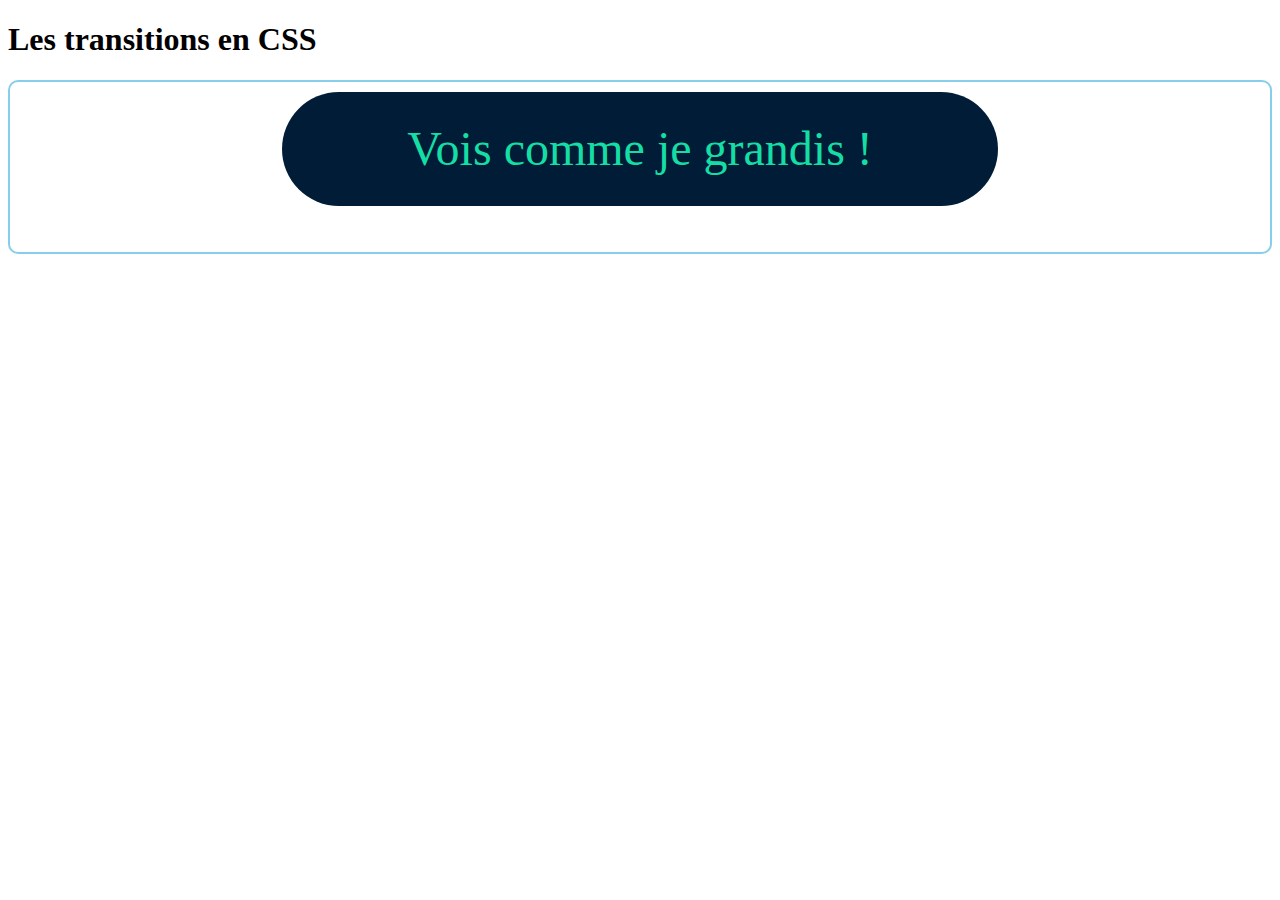
==== Transitions/index.html @ 415d6678 "Exemple de transition sur le survol" ====
<!DOCTYPE html>
<html lang="en">
<head>
    <meta charset="UTF-8">
    <meta name="viewport" content="width=device-width, initial-scale=1.0">
    <title>Transitions en CSS</title>
    <link rel="stylesheet" href="style.css"> <!-- lien vers le fichier CSS de styles -->      
</head>
<body>
    <header>
        <h1>Les transitions en CSS</h1>
    </header>  
    

    <div class="container">
        <div class="btn">
            Vois comme je grandis !
        </div>
    </div>

</body>
</html>
---- Transitions/style.css ----
.container {
    border: 2px solid skyblue;
    border-radius: 10px;
    padding: 10px;
    margin-top: 20px;
    min-height: 150px;
    display: flex;
    justify-content: center; 
}

.btn {
    width: 50%;
    height: 80%;
    display: flex; /* dans chrome il y a un outil graphique pour paramétrer le display flex (très pratique) */
    justify-content: center; 
    background: #011c37;
    color: #15DEA5;
    font-size: 3rem;
    cursor: pointer;
    padding: 1.85rem 3rem;
    border-radius: 10rem;
    transition-property: transform;
    transition-duration: 0.2s;
    &:hover {
        transform: scale(1.15);
    }
}
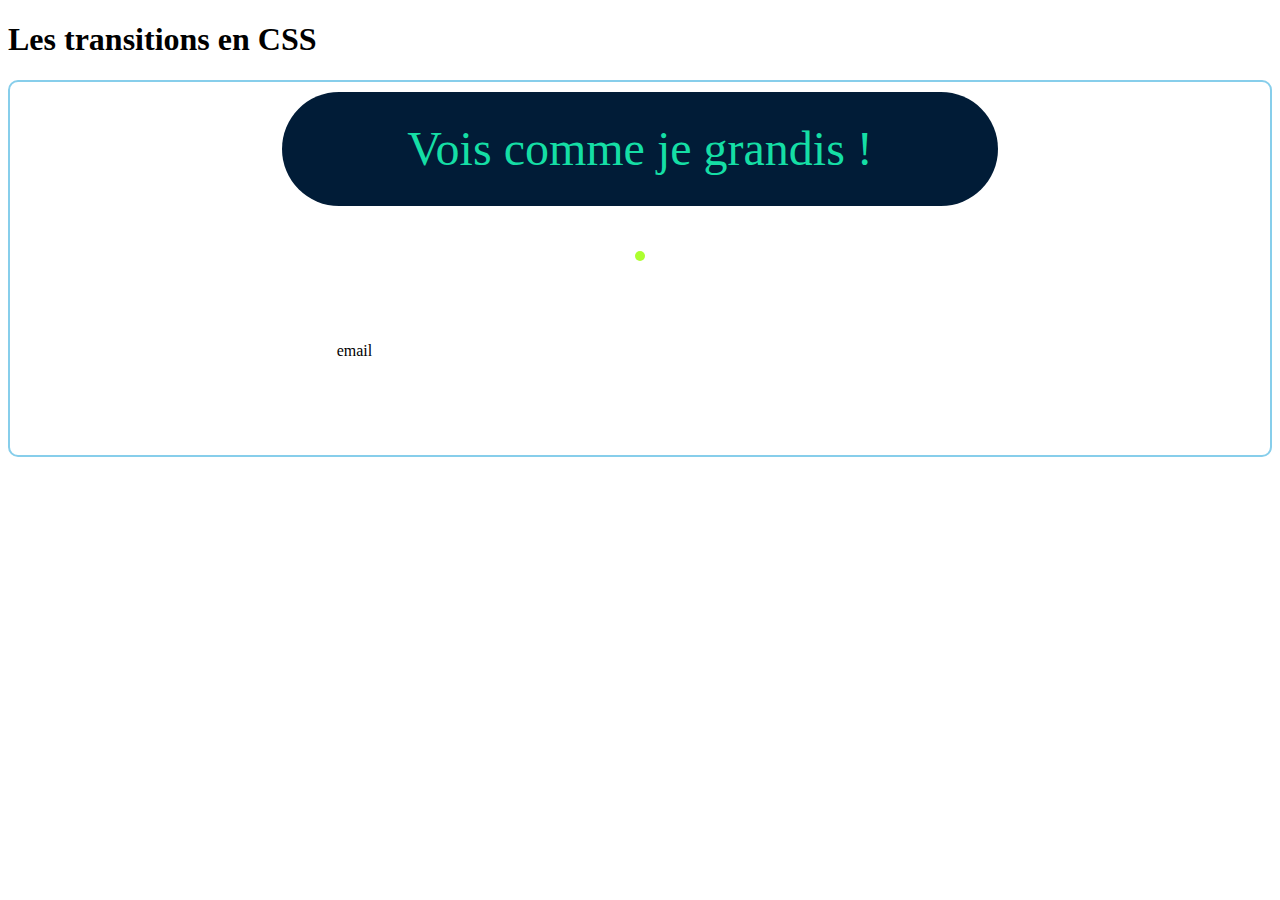
==== commit bc0a2f12: "Transitions avancées : A FINALISER !!" ====
--- a/Transitions/index.html
+++ b/Transitions/index.html
@@ -16,6 +16,13 @@
         <div class="btn">
             Vois comme je grandis !
         </div>
+        <div class="ball"></div>
+        <div class="form">
+            <div class="form__group">
+                <label>email</label>
+                <input type="email" name="" id="input_email">
+            </div>
+        </div>        
     </div>
 
 </body>
--- a/Transitions/style.css
+++ b/Transitions/style.css
@@ -7,7 +7,10 @@
     margin-top: 20px;
     min-height: 150px;
     display: flex;
-    justify-content: center; 
+    justify-content: center;
+    flex-direction: column;
+    /* align-content: center; */
+    align-items: center;
 }
 
 .btn {
@@ -21,9 +24,47 @@
     cursor: pointer;
     padding: 1.85rem 3rem;
     border-radius: 10rem;
-    transition-property: transform;
-    transition-duration: 0.2s;
-    &:hover {
+    transition: transform 0.2s;
+    &:hover + .ball {
         transform: scale(1.15);
     }
+    &:active + .ball{
+        transform: scale(1.0);
+    }    
 }
+.ball {
+    width: 100px;
+    height: 100px;
+    background: greenyellow;
+    margin-bottom: 1rem;
+    border-radius: 50px;
+    transform: scale(0.1);
+    transition: transform 4000ms;    
+}
+
+.form {
+    padding: 20px;
+}
+
+.form__group {
+    & input {
+    border: 2px solid #fff;
+    border-radius: 100rem;
+    color: #6300a0;
+    font-family: 'Montserrat', sans-serif;
+    font-size: 2.5rem;
+    outline: none;
+    padding: .5rem 1.5rem;
+    width: 100%;
+    &:focus {
+        border: 2px solid #6300a0;
+        }
+    }
+}
+
+#input_email:invalid {
+    background: #b20a37;
+    border: 2px solid #b20a37;
+    color: #fff;        
+}
+
